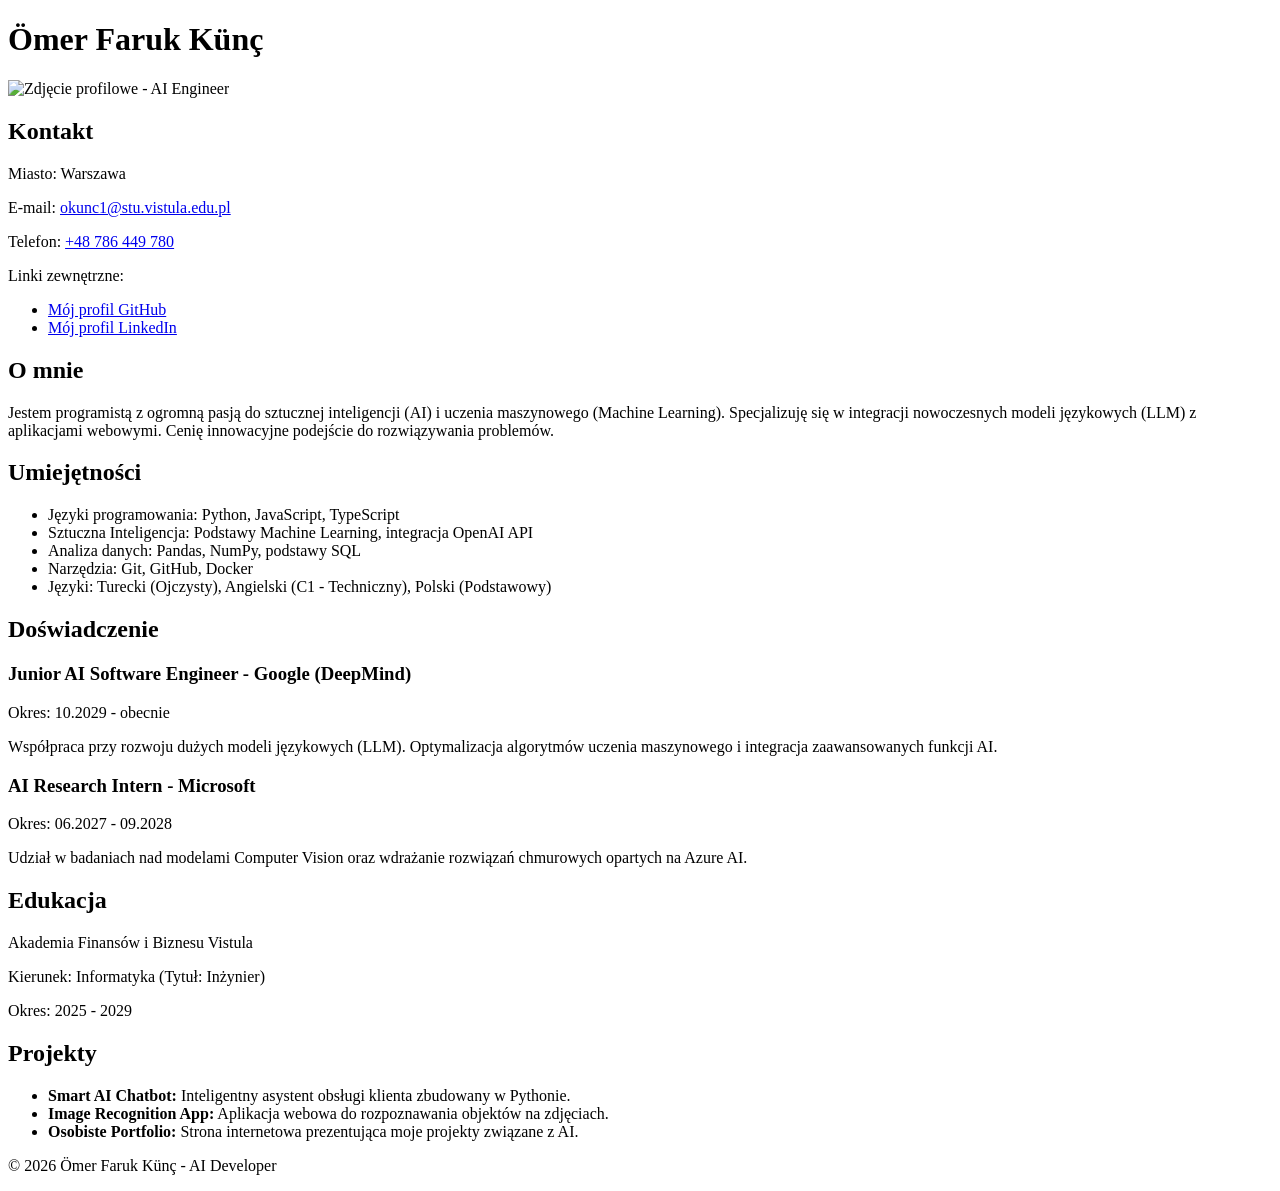
==== zad1_cv/index.html @ 9b7fe7c5 "index.html" ====
<!DOCTYPE html>
<html lang="pl">
<head>
    <meta charset="UTF-8">
    <title>CV - AI Software Engineer</title>
</head>
<body>

    <header>
        <h1>Ömer Faruk Künç</h1>
        <img src="profil.jpg" alt="Zdjęcie profilowe - AI Engineer" width="150">
    </header>

    <main>
        <section>
            <h2>Kontakt</h2>
            <p>Miasto: Warszawa</p>
            <p>E-mail: <a href="mailto:okunc1@stu.vistula.edu.pl">okunc1@stu.vistula.edu.pl</a></p>
            <p>Telefon: <a href="tel:+48786449780">+48 786 449 780</a></p>
            
            <p>Linki zewnętrzne:</p>
            <ul>
                <li><a href="https://github.com/w75560" target="_blank" rel="noopener noreferrer">Mój profil GitHub</a></li>
                <li><a href="https://linkedin.com" target="_blank" rel="noopener noreferrer">Mój profil LinkedIn</a></li>
            </ul>
        </section>

        <section>
            <h2>O mnie</h2>
            <p>Jestem programistą z ogromną pasją do sztucznej inteligencji (AI) i uczenia maszynowego (Machine Learning). Specjalizuję się w integracji nowoczesnych modeli językowych (LLM) z aplikacjami webowymi. Cenię innowacyjne podejście do rozwiązywania problemów.</p>
        </section>

        <section>
            <h2>Umiejętności</h2>
            <ul>
                <li>Języki programowania: Python, JavaScript, TypeScript</li>
                <li>Sztuczna Inteligencja: Podstawy Machine Learning, integracja OpenAI API</li>
                <li>Analiza danych: Pandas, NumPy, podstawy SQL</li>
                <li>Narzędzia: Git, GitHub, Docker</li>
                <li>Języki: Turecki (Ojczysty), Angielski (C1 - Techniczny), Polski (Podstawowy)</li>
            </ul>
        </section>

        <section>
            <h2>Doświadczenie</h2>
            <article>
                <h3>Junior AI Software Engineer - Google (DeepMind)</h3>
                <p>Okres: 10.2029 - obecnie</p>
                <p>Współpraca przy rozwoju dużych modeli językowych (LLM). Optymalizacja algorytmów uczenia maszynowego i integracja zaawansowanych funkcji AI.</p>
            </article>
            <article>
                <h3>AI Research Intern - Microsoft</h3>
                <p>Okres: 06.2027 - 09.2028</p>
                <p>Udział w badaniach nad modelami Computer Vision oraz wdrażanie rozwiązań chmurowych opartych na Azure AI.</p>
            </article>
        </section>

        <section>
            <h2>Edukacja</h2>
            <p>Akademia Finansów i Biznesu Vistula</p>
            <p>Kierunek: Informatyka (Tytuł: Inżynier)</p>
            <p>Okres: 2025 - 2029</p>
        </section>

        <section>
            <h2>Projekty</h2>
            <ul>
                <li><strong>Smart AI Chatbot:</strong> Inteligentny asystent obsługi klienta zbudowany w Pythonie.</li>
                <li><strong>Image Recognition App:</strong> Aplikacja webowa do rozpoznawania objektów na zdjęciach.</li>
                <li><strong>Osobiste Portfolio:</strong> Strona internetowa prezentująca moje projekty związane z AI.</li>
            </ul>
        </section>
    </main>

    <footer>
        <p>&copy; 2026 Ömer Faruk Künç - AI Developer</p>
    </footer>

</body>
</html>
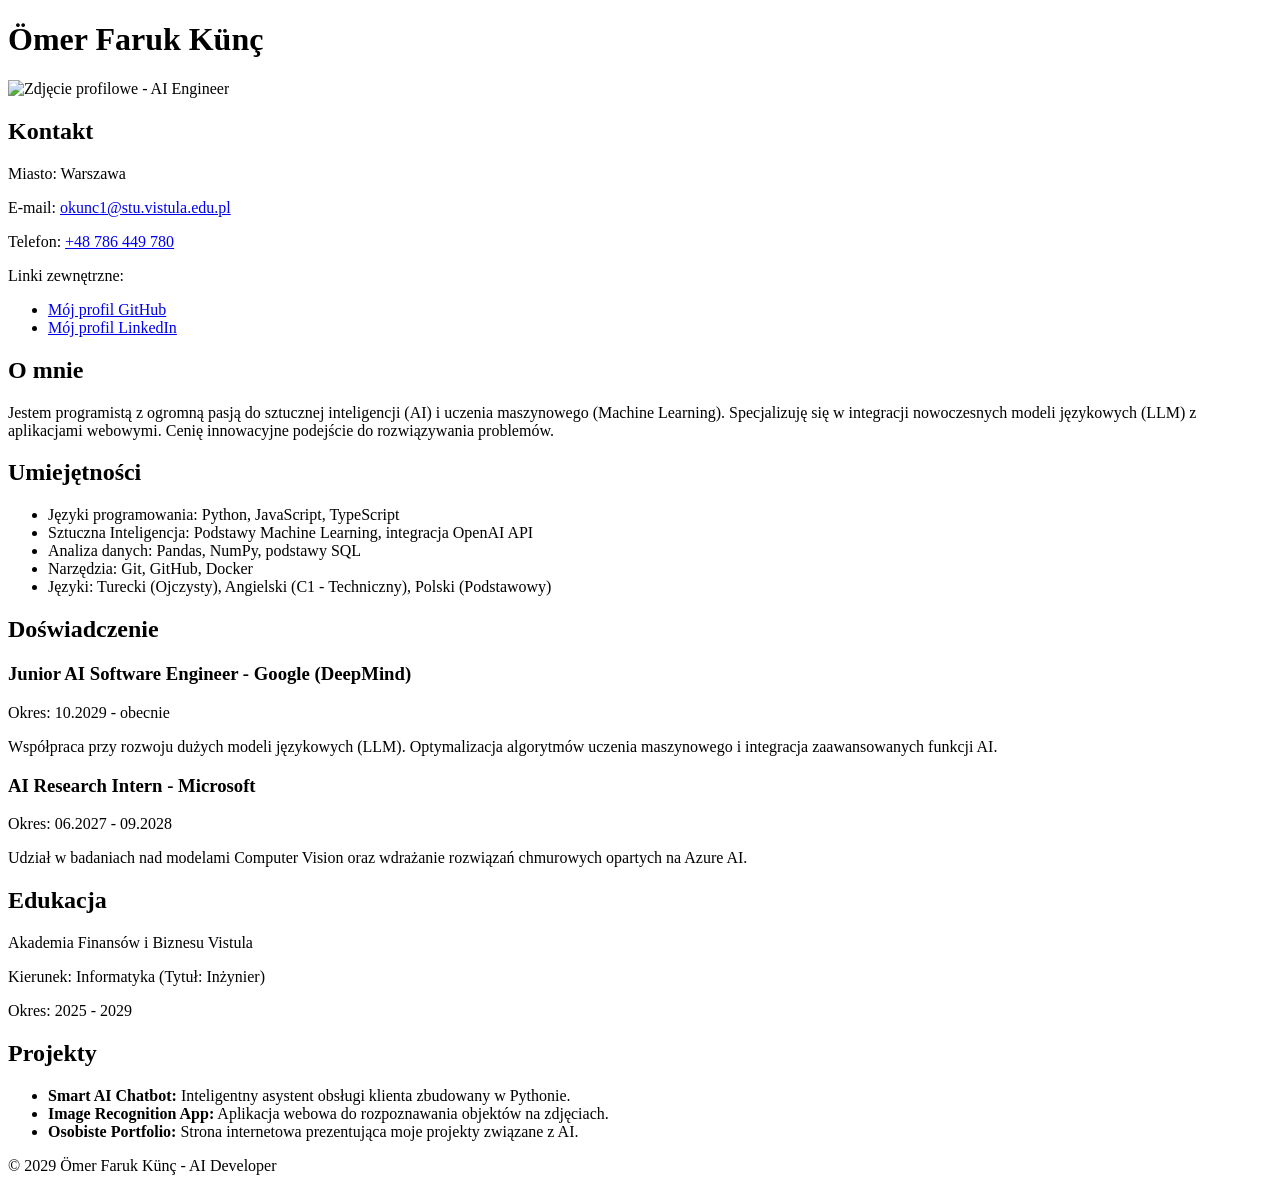
==== commit 9357a832: "index.html" ====
--- a/zad1_cv/index.html
+++ b/zad1_cv/index.html
@@ -73,7 +73,7 @@
     </main>
 
     <footer>
-        <p>&copy; 2026 Ömer Faruk Künç - AI Developer</p>
+        <p>&copy; 2029 Ömer Faruk Künç - AI Developer</p>
     </footer>
 
 </body>
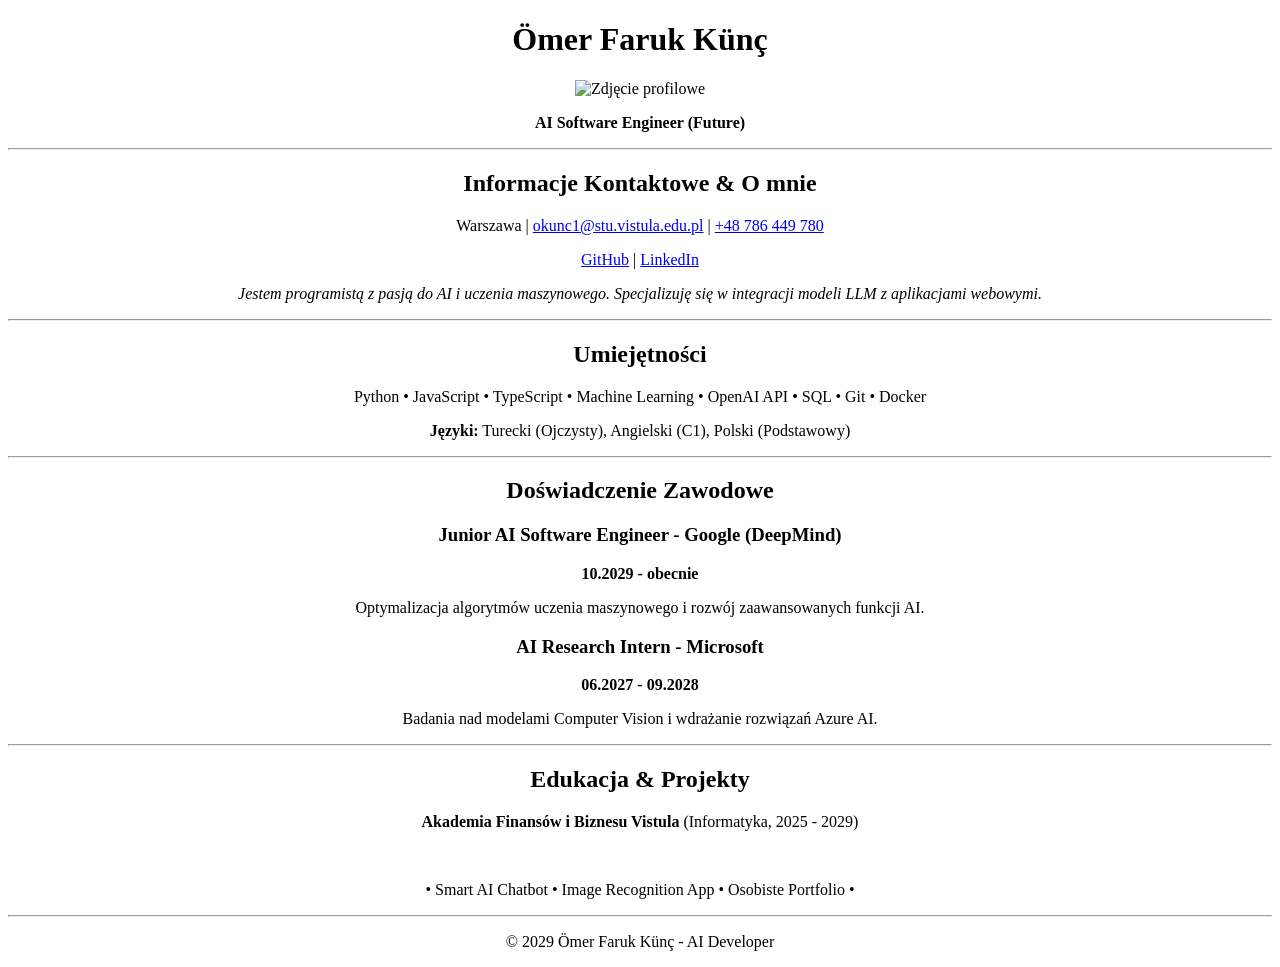
==== commit 105f585b: "index.html" ====
--- a/zad1_cv/index.html
+++ b/zad1_cv/index.html
@@ -2,78 +2,81 @@
 <html lang="pl">
 <head>
     <meta charset="UTF-8">
-    <title>CV - AI Software Engineer</title>
+    <title>CV - Ömer Faruk Künç</title>
 </head>
 <body>
 
-    <header>
-        <h1>Ömer Faruk Künç</h1>
-        <img src="profil.jpg" alt="Zdjęcie profilowe - AI Engineer" width="150">
-    </header>
+    <center>
+        <header>
+            <h1>Ömer Faruk Künç</h1>
+            <img src="profil.jpg" alt="Zdjęcie profilowe" width="160">
+            <p><strong>AI Software Engineer (Future)</strong></p>
+        </header>
+    </center>
 
-    <main>
+    <hr> <main>
         <section>
-            <h2>Kontakt</h2>
-            <p>Miasto: Warszawa</p>
-            <p>E-mail: <a href="mailto:okunc1@stu.vistula.edu.pl">okunc1@stu.vistula.edu.pl</a></p>
-            <p>Telefon: <a href="tel:+48786449780">+48 786 449 780</a></p>
-            
-            <p>Linki zewnętrzne:</p>
-            <ul>
-                <li><a href="https://github.com/w75560" target="_blank" rel="noopener noreferrer">Mój profil GitHub</a></li>
-                <li><a href="https://linkedin.com" target="_blank" rel="noopener noreferrer">Mój profil LinkedIn</a></li>
-            </ul>
+            <center><h2>Informacje Kontaktowe & O mnie</h2></center>
+            <center>
+                <p>Warszawa | <a href="mailto:okunc1@stu.vistula.edu.pl">okunc1@stu.vistula.edu.pl</a> | <a href="tel:+48786449780">+48 786 449 780</a></p>
+                <p>
+                    <a href="https://github.com/w75560" target="_blank">GitHub</a> | 
+                    <a href="https://linkedin.com" target="_blank">LinkedIn</a>
+                </p>
+                <p><i>Jestem programistą z pasją do AI i uczenia maszynowego. Specjalizuję się w integracji modeli LLM z aplikacjami webowymi.</i></p>
+            </center>
         </section>
 
+        <hr>
+
         <section>
-            <h2>O mnie</h2>
-            <p>Jestem programistą z ogromną pasją do sztucznej inteligencji (AI) i uczenia maszynowego (Machine Learning). Specjalizuję się w integracji nowoczesnych modeli językowych (LLM) z aplikacjami webowymi. Cenię innowacyjne podejście do rozwiązywania problemów.</p>
+            <center><h2>Umiejętności</h2></center>
+            <center>
+                <p>Python • JavaScript • TypeScript • Machine Learning • OpenAI API • SQL • Git • Docker</p>
+                <p><strong>Języki:</strong> Turecki (Ojczysty), Angielski (C1), Polski (Podstawowy)</p>
+            </center>
         </section>
 
-        <section>
-            <h2>Umiejętności</h2>
-            <ul>
-                <li>Języki programowania: Python, JavaScript, TypeScript</li>
-                <li>Sztuczna Inteligencja: Podstawy Machine Learning, integracja OpenAI API</li>
-                <li>Analiza danych: Pandas, NumPy, podstawy SQL</li>
-                <li>Narzędzia: Git, GitHub, Docker</li>
-                <li>Języki: Turecki (Ojczysty), Angielski (C1 - Techniczny), Polski (Podstawowy)</li>
-            </ul>
-        </section>
+        <hr>
 
         <section>
-            <h2>Doświadczenie</h2>
+            <center><h2>Doświadczenie Zawodowe</h2></center>
+            
             <article>
-                <h3>Junior AI Software Engineer - Google (DeepMind)</h3>
-                <p>Okres: 10.2029 - obecnie</p>
-                <p>Współpraca przy rozwoju dużych modeli językowych (LLM). Optymalizacja algorytmów uczenia maszynowego i integracja zaawansowanych funkcji AI.</p>
+                <center>
+                    <h3>Junior AI Software Engineer - Google (DeepMind)</h3>
+                    <p><strong>10.2029 - obecnie</strong></p>
+                    <p>Optymalizacja algorytmów uczenia maszynowego i rozwój zaawansowanych funkcji AI.</p>
+                </center>
             </article>
+
             <article>
-                <h3>AI Research Intern - Microsoft</h3>
-                <p>Okres: 06.2027 - 09.2028</p>
-                <p>Udział w badaniach nad modelami Computer Vision oraz wdrażanie rozwiązań chmurowych opartych na Azure AI.</p>
+                <center>
+                    <h3>AI Research Intern - Microsoft</h3>
+                    <p><strong>06.2027 - 09.2028</strong></p>
+                    <p>Badania nad modelami Computer Vision i wdrażanie rozwiązań Azure AI.</p>
+                </center>
             </article>
         </section>
 
-        <section>
-            <h2>Edukacja</h2>
-            <p>Akademia Finansów i Biznesu Vistula</p>
-            <p>Kierunek: Informatyka (Tytuł: Inżynier)</p>
-            <p>Okres: 2025 - 2029</p>
-        </section>
+        <hr>
 
         <section>
-            <h2>Projekty</h2>
-            <ul>
-                <li><strong>Smart AI Chatbot:</strong> Inteligentny asystent obsługi klienta zbudowany w Pythonie.</li>
-                <li><strong>Image Recognition App:</strong> Aplikacja webowa do rozpoznawania objektów na zdjęciach.</li>
-                <li><strong>Osobiste Portfolio:</strong> Strona internetowa prezentująca moje projekty związane z AI.</li>
-            </ul>
+            <center><h2>Edukacja & Projekty</h2></center>
+            <center>
+                <p><strong>Akademia Finansów i Biznesu Vistula</strong> (Informatyka, 2025 - 2029)</p>
+                <br>
+                <p>• Smart AI Chatbot • Image Recognition App • Osobiste Portfolio •</p>
+            </center>
         </section>
     </main>
 
+    <hr>
+
     <footer>
-        <p>&copy; 2029 Ömer Faruk Künç - AI Developer</p>
+        <center>
+            <p>&copy; 2029 Ömer Faruk Künç - AI Developer</p>
+        </center>
     </footer>
 
 </body>
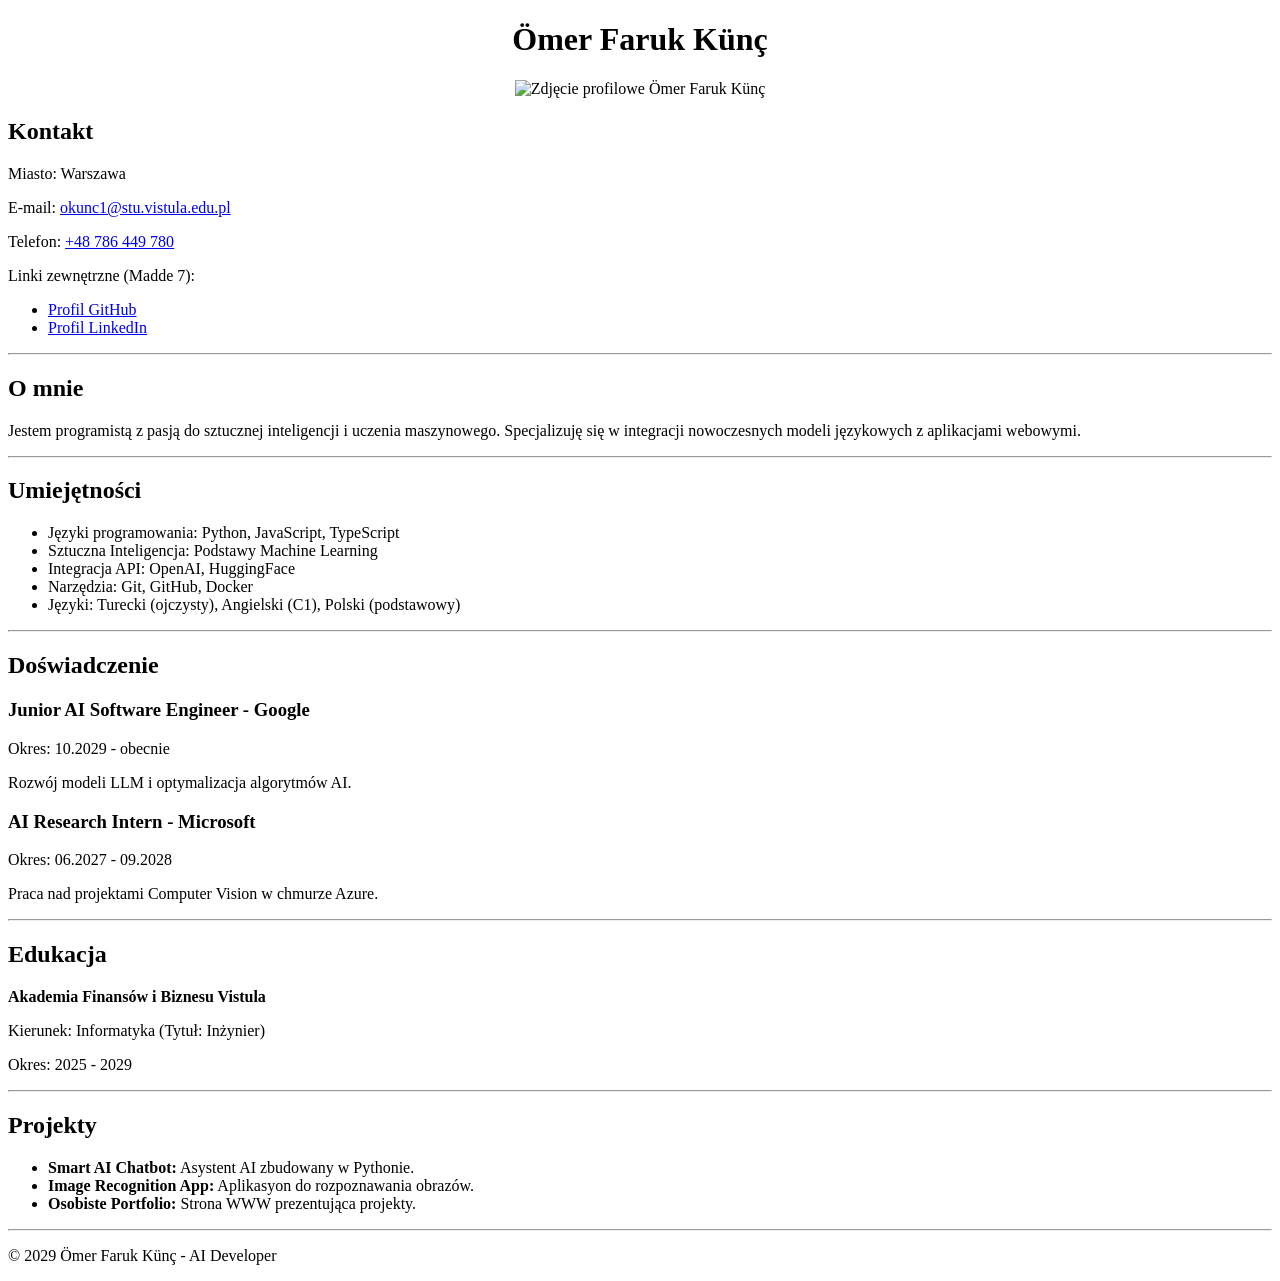
==== commit 90d72ea4: "index.html" ====
--- a/zad1_cv/index.html
+++ b/zad1_cv/index.html
@@ -6,77 +6,87 @@
 </head>
 <body>
 
-    <center>
-        <header>
+    <header>
+        <center>
             <h1>Ömer Faruk Künç</h1>
-            <img src="profil.jpg" alt="Zdjęcie profilowe" width="160">
-            <p><strong>AI Software Engineer (Future)</strong></p>
-        </header>
-    </center>
+            <img src="profil.jpg" alt="Zdjęcie profilowe Ömer Faruk Künç" width="150">
+        </center>
+    </header>
 
-    <hr> <main>
+    <main>
         <section>
-            <center><h2>Informacje Kontaktowe & O mnie</h2></center>
-            <center>
-                <p>Warszawa | <a href="mailto:okunc1@stu.vistula.edu.pl">okunc1@stu.vistula.edu.pl</a> | <a href="tel:+48786449780">+48 786 449 780</a></p>
-                <p>
-                    <a href="https://github.com/w75560" target="_blank">GitHub</a> | 
-                    <a href="https://linkedin.com" target="_blank">LinkedIn</a>
-                </p>
-                <p><i>Jestem programistą z pasją do AI i uczenia maszynowego. Specjalizuję się w integracji modeli LLM z aplikacjami webowymi.</i></p>
-            </center>
+            <h2>Kontakt</h2>
+            <p>Miasto: Warszawa</p>
+            <p>E-mail: <a href="mailto:okunc1@stu.vistula.edu.pl">okunc1@stu.vistula.edu.pl</a></p>
+            <p>Telefon: <a href="tel:+48786449780">+48 786 449 780</a></p>
+            <p>Linki zewnętrzne (Madde 7):</p>
+            <ul>
+                <li><a href="https://github.com/w75560" target="_blank" rel="noopener noreferrer">Profil GitHub</a></li>
+                <li><a href="https://linkedin.com" target="_blank" rel="noopener noreferrer">Profil LinkedIn</a></li>
+            </ul>
         </section>
 
         <hr>
 
         <section>
-            <center><h2>Umiejętności</h2></center>
-            <center>
-                <p>Python • JavaScript • TypeScript • Machine Learning • OpenAI API • SQL • Git • Docker</p>
-                <p><strong>Języki:</strong> Turecki (Ojczysty), Angielski (C1), Polski (Podstawowy)</p>
-            </center>
+            <h2>O mnie</h2>
+            <p>Jestem programistą z pasją do sztucznej inteligencji i uczenia maszynowego. Specjalizuję się w integracji nowoczesnych modeli językowych z aplikacjami webowymi.</p>
         </section>
 
         <hr>
 
         <section>
-            <center><h2>Doświadczenie Zawodowe</h2></center>
-            
+            <h2>Umiejętności</h2>
+            <ul>
+                <li>Języki programowania: Python, JavaScript, TypeScript</li>
+                <li>Sztuczna Inteligencja: Podstawy Machine Learning</li>
+                <li>Integracja API: OpenAI, HuggingFace</li>
+                <li>Narzędzia: Git, GitHub, Docker</li>
+                <li>Języki: Turecki (ojczysty), Angielski (C1), Polski (podstawowy)</li>
+            </ul>
+        </section>
+
+        <hr>
+
+        <section>
+            <h2>Doświadczenie</h2>
             <article>
-                <center>
-                    <h3>Junior AI Software Engineer - Google (DeepMind)</h3>
-                    <p><strong>10.2029 - obecnie</strong></p>
-                    <p>Optymalizacja algorytmów uczenia maszynowego i rozwój zaawansowanych funkcji AI.</p>
-                </center>
+                <h3>Junior AI Software Engineer - Google</h3>
+                <p>Okres: 10.2029 - obecnie</p>
+                <p>Rozwój modeli LLM i optymalizacja algorytmów AI.</p>
             </article>
-
             <article>
-                <center>
-                    <h3>AI Research Intern - Microsoft</h3>
-                    <p><strong>06.2027 - 09.2028</strong></p>
-                    <p>Badania nad modelami Computer Vision i wdrażanie rozwiązań Azure AI.</p>
-                </center>
+                <h3>AI Research Intern - Microsoft</h3>
+                <p>Okres: 06.2027 - 09.2028</p>
+                <p>Praca nad projektami Computer Vision w chmurze Azure.</p>
             </article>
         </section>
 
         <hr>
 
         <section>
-            <center><h2>Edukacja & Projekty</h2></center>
-            <center>
-                <p><strong>Akademia Finansów i Biznesu Vistula</strong> (Informatyka, 2025 - 2029)</p>
-                <br>
-                <p>• Smart AI Chatbot • Image Recognition App • Osobiste Portfolio •</p>
-            </center>
+            <h2>Edukacja</h2>
+            <p><strong>Akademia Finansów i Biznesu Vistula</strong></p>
+            <p>Kierunek: Informatyka (Tytuł: Inżynier)</p>
+            <p>Okres: 2025 - 2029</p>
+        </section>
+
+        <hr>
+
+        <section>
+            <h2>Projekty</h2>
+            <ul>
+                <li><strong>Smart AI Chatbot:</strong> Asystent AI zbudowany w Pythonie.</li>
+                <li><strong>Image Recognition App:</strong> Aplikasyon do rozpoznawania obrazów.</li>
+                <li><strong>Osobiste Portfolio:</strong> Strona WWW prezentująca projekty.</li>
+            </ul>
         </section>
     </main>
 
     <hr>
 
     <footer>
-        <center>
-            <p>&copy; 2029 Ömer Faruk Künç - AI Developer</p>
-        </center>
+        <p>&copy; 2029 Ömer Faruk Künç - AI Developer</p>
     </footer>
 
 </body>
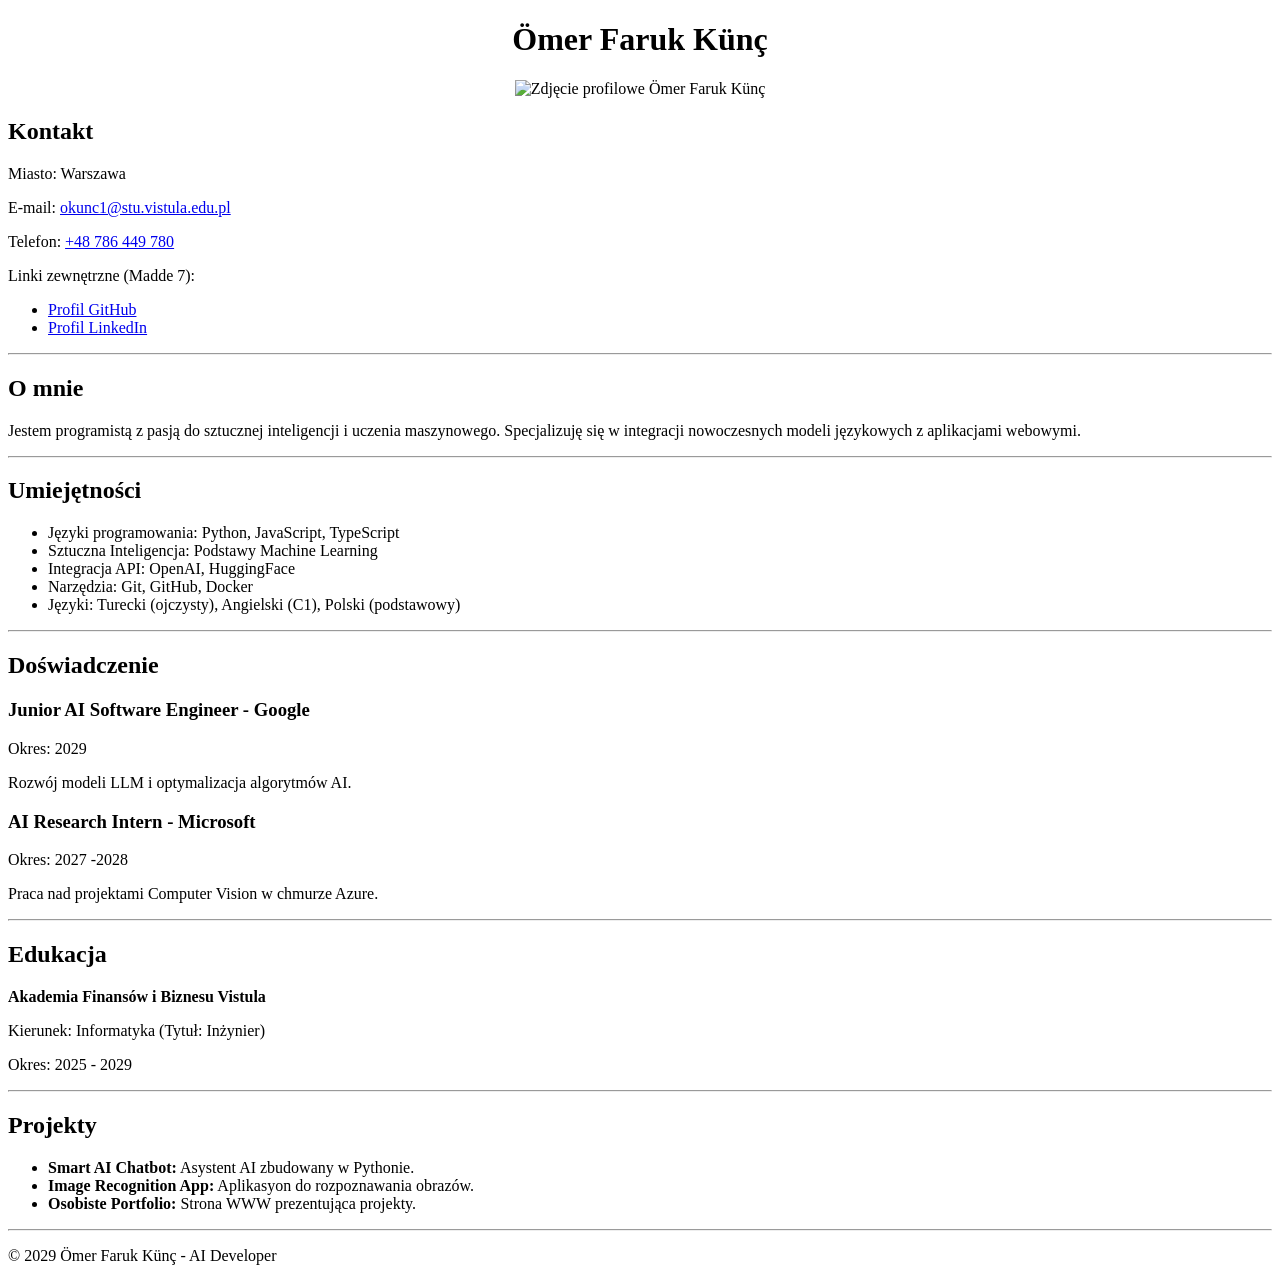
==== commit 897801f7: "index.html" ====
--- a/zad1_cv/index.html
+++ b/zad1_cv/index.html
@@ -52,12 +52,12 @@
             <h2>Doświadczenie</h2>
             <article>
                 <h3>Junior AI Software Engineer - Google</h3>
-                <p>Okres: 10.2029 - obecnie</p>
+                <p>Okres: 2029 </p>
                 <p>Rozwój modeli LLM i optymalizacja algorytmów AI.</p>
             </article>
             <article>
                 <h3>AI Research Intern - Microsoft</h3>
-                <p>Okres: 06.2027 - 09.2028</p>
+                <p>Okres: 2027 -2028</p>
                 <p>Praca nad projektami Computer Vision w chmurze Azure.</p>
             </article>
         </section>
